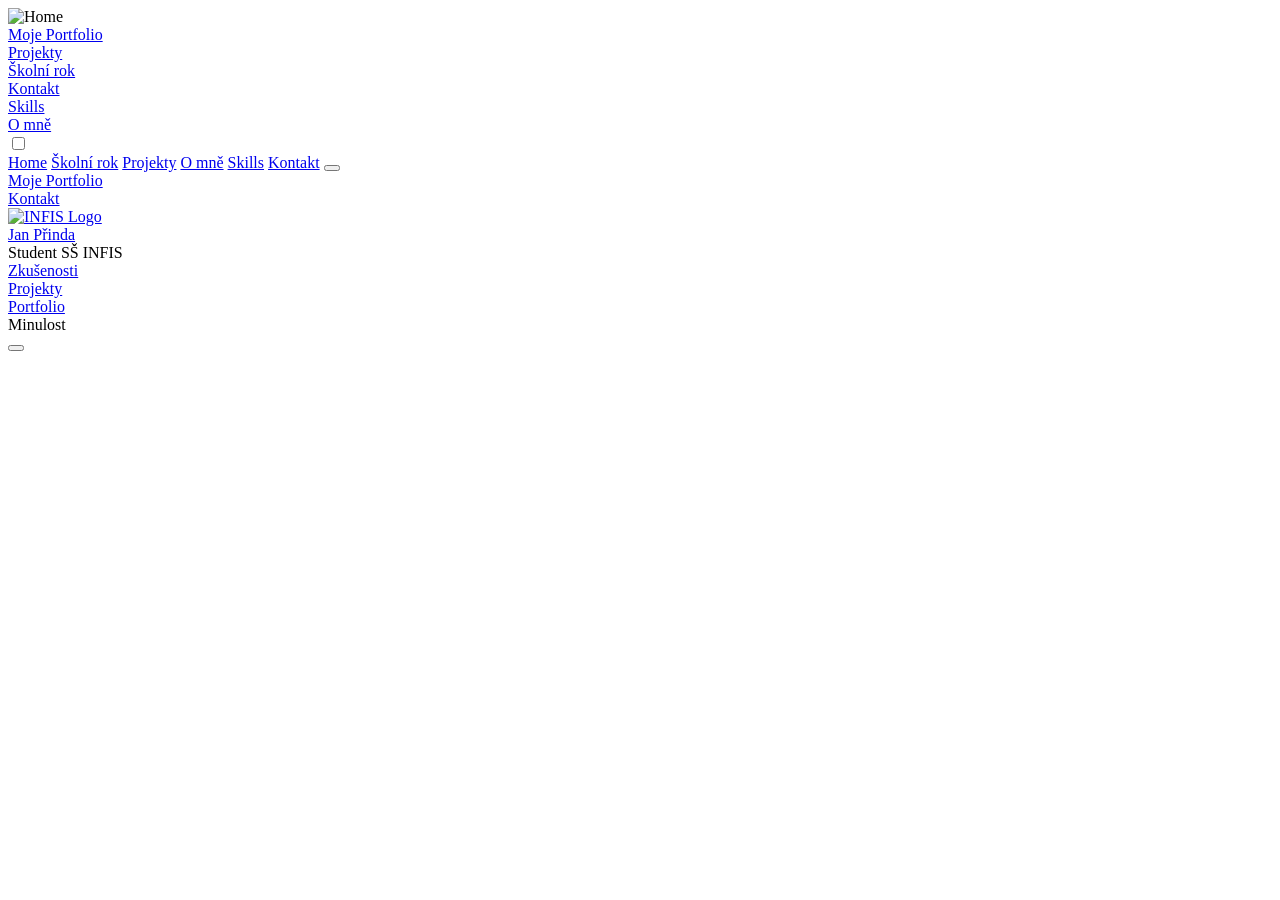
==== index.html @ 49061d99 "updt 12.10" ====
<!DOCTYPE html>
<html lang="en">
<head>
    <meta charset="UTF-8">
    <meta name="viewport" content="width=device-width, initial-scale=1.0,viewport-fit=cover">
    <title>Portfolio - Jan Přinda</title>
    <link rel="stylesheet" href="globalimports.css">

    
    <link rel="preconnect" href="https://fonts.googleapis.com">
    <link rel="preconnect" href="https://fonts.gstatic.com" crossorigin>
    <link rel="icon" type="image/png" href="globalassets/infis-logo.png">
    <link rel="preconnect" href="https://fonts.googleapis.com">
    <link rel="preconnect" href="https://fonts.gstatic.com" crossorigin>
    <link href="https://fonts.googleapis.com/css2?family=Poppins:ital,wght@0,100;0,200;0,300;0,400;0,500;0,600;0,700;0,800;0,900;1,100;1,200;1,300;1,400;1,500;1,600;1,700;1,800;1,900&display=swap" rel="stylesheet">





</head>
<body data-theme="dark">
    <div class="background"></div>
        
        <header class="site-header">
            <div class="infis-logo-header">
                <img src="globalassets/infis-logo.png" alt="Home">
            </div>
                
            
            <a href="./pages/skolnirok/skolnirok.html" class="site-name">Moje Portfolio</a>


            <div class="links">

                <div class="projekty"><a href="pages/projekty/projekty.html">Projekty</a></div>
                <div class="skolnirok"><a href="pages/skolnirok/skolnirok.html">Školní rok</a></div>
                <div class="kontakt"><a href="pages/kontakt/kontakt.html">Kontakt</a></div>
                <div class="skill"><a href="pages/skills/skills.html">Skills</a></div>
                <div class="aboutme"><a href="pages/aboutme/aboutme.html">O mně</a></div>
            </div>
            <script src="./header/js/show-header-homepage.js"></script>

            <div class="burger">
            <input type="checkbox" id="menu_checkbox">
            <label for="menu_checkbox">
            <div></div>
            <div></div>
            <div></div>
            </label>
            </div>


        <nav class="mobile-links">
            <div class="mobile-links-inner">
                <a href="index.html">Home</a>
                <a href="pages/skolnirok/skolnirok.html">Školní rok</a>
                <a href="pages/projekty/projekty.html">Projekty</a>
                <a href="pages/aboutme/aboutme.html">O mně</a>
                <a href="pages/skills/skills.html">Skills</a>
                <a href="pages/kontakt/kontakt.html">Kontakt</a>
                <button id="themeToggle1" class="theme-btn themeToggle"></button>
            </div>
        
        </nav>
        </header>
        
        <div class="main-page">
        <section class="home-screen-info">
            <div class="home-screen-info-site-name"><a href="./pages/skolnirok/skolnirok.html">Moje Portfolio</a></div>
            <div class="home-screen-info-kontakt-button"><a href="./pages/kontakt/kontakt.html">Kontakt</a></div>

        </section>


        <section class="simple-abtme">
            <div class="introduction">
                <div class="profile">
                    <a href="https://www.infis.cz">
                    <div class="logo-circle">
                        <img src="globalassets/infis-logo.png" alt="INFIS Logo">
                    </div>
                    </a>
                    <div class="info">
                        <a href="pages/aboutme/aboutme.html">
                        <span><div class="my-name">Jan Přinda</div></span>
                        </a>
                        <div class="small-info">Student SŠ INFIS</div>
                    </div>
                </div>
            </div>
        </section>
        <section class="home-screen-info-links">
            <div class="home-screen-info-links-zkusenosti"><a href="./pages/skills/skills.html">Zkušenosti</a></div>
            <div class="home-screen-info-links-projekty"><a href="./pages/projekty/projekty.html">Projekty</a></div>
            <div class="home-screen-info-links-zkusenosti"><a href="./pages/skills/skills.html">Portfolio</a></div>

        </section>
        </div>




        <section class="historie">
            <div class="minulost"><a>Minulost</a></div>

        </section>



        

        <footer>
            <div class="footer">
                <div class="socials">
                    <a href="https://www.instagram.com"><div class="social-icons instagram"></div></a>
                    <a href="https://www.github.io"><div class="social-icons github"></div></a>
                    <a href="mailto:jenaprindaa@gmail.com"><div class="social-icons gmail"></div></a>
                </div>

            <button id="themeToggle2" class="footer-theme-btn themeToggle"></button>
            </div>
        </footer>

    
<script src="./header/js/theme.js"></script>
<script src="./header/js/burger.js"></script>
<script src="./globalassets/js/scroll-fix.js"></script>
<script src="./globalassets/js/scroll-appear.js"></script>
</body>
</html>
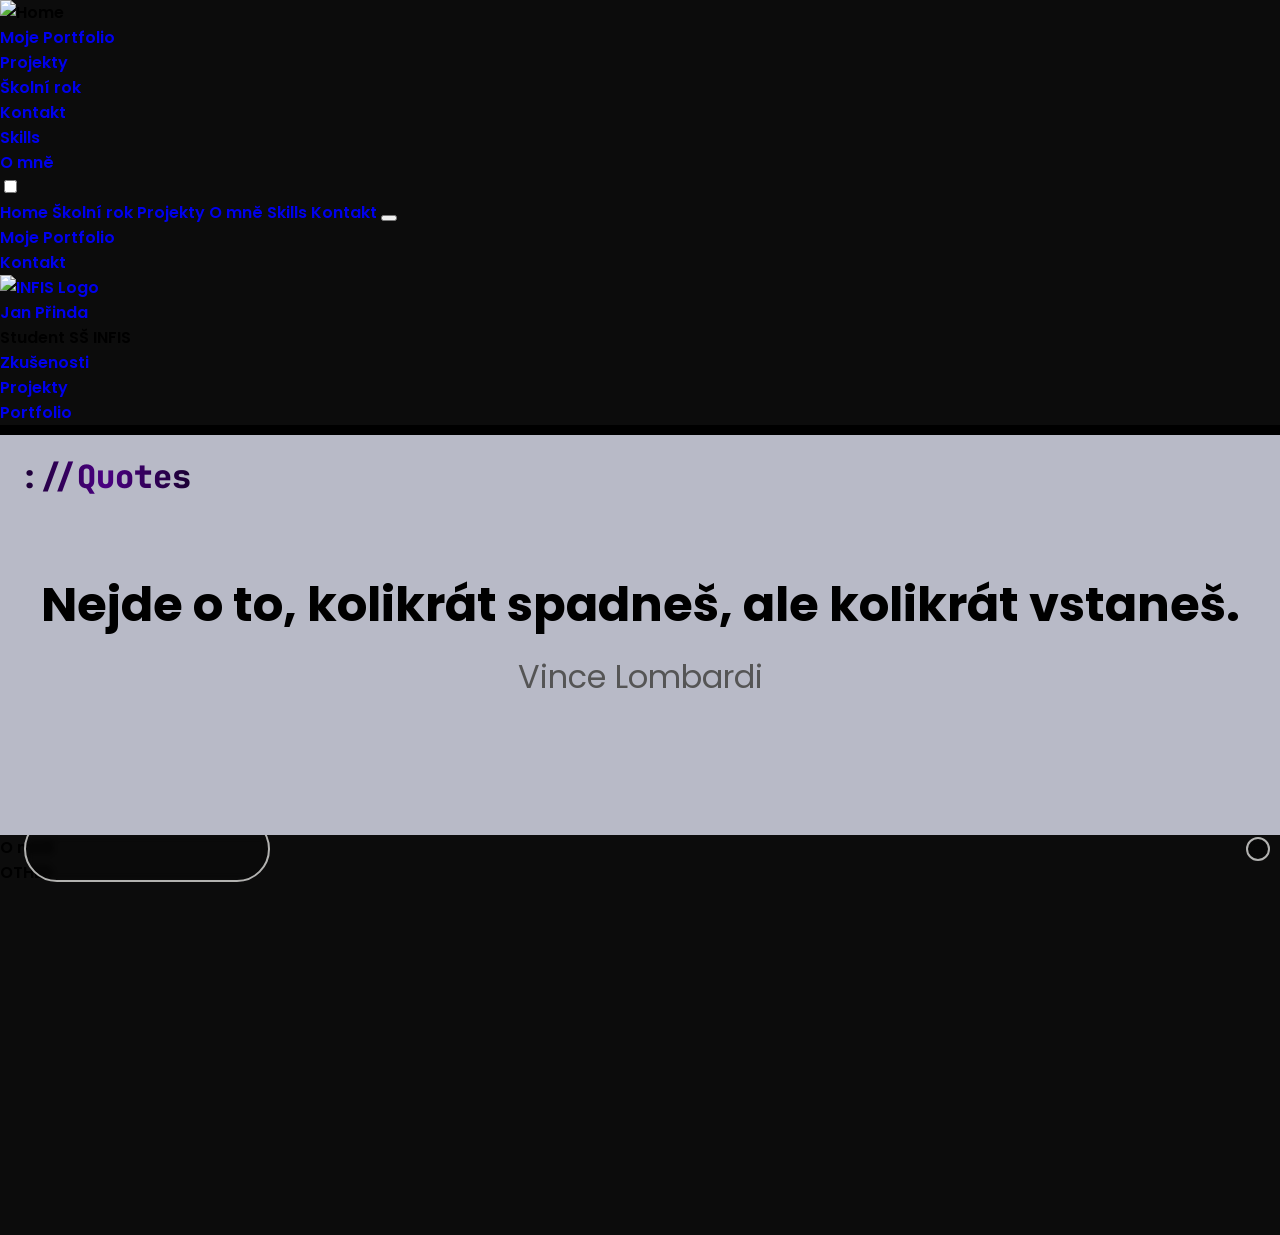
==== commit 4d2930d8: "lastu update of the day 14.10. 23:59" ====
--- a/index.html
+++ b/index.html
@@ -13,7 +13,7 @@
     <link rel="preconnect" href="https://fonts.googleapis.com">
     <link rel="preconnect" href="https://fonts.gstatic.com" crossorigin>
     <link href="https://fonts.googleapis.com/css2?family=Poppins:ital,wght@0,100;0,200;0,300;0,400;0,500;0,600;0,700;0,800;0,900;1,100;1,200;1,300;1,400;1,500;1,600;1,700;1,800;1,900&display=swap" rel="stylesheet">
-
+    <link href="https://fonts.googleapis.com/css2?family=JetBrains+Mono:ital,wght@0,100..800;1,100..800&display=swap" rel="stylesheet">
 
 
 
@@ -99,12 +99,24 @@
         </div>
 
 
+            <section class="quote">
+            <div class="citaty">://Quotes</div>
+
+            <div class="text-quote">
+                <div class="first-quote" id="mainQuote">Nikdo není rasista</div>
+                <div class="second-quote" id="subQuote">Buďte výjimka.</div>
+            </div>
+            </section>
+            <script src="./globalassets/mainpage/historie/quotes.js"></script>
 
 
-        <section class="historie">
-            <div class="minulost"><a>Minulost</a></div>
 
-        </section>
+            <section class="main-page-about-me">
+                <div class="main-page-about-me-box">
+                    <div class="main-page-about-me-text">O mně</div>
+                    <div>OTHER</div>
+                </div>
+            </section>
 
 
 
--- a/globalimports.css
+++ b/globalimports.css
@@ -0,0 +1,11 @@
+@import url("globalassets/css/footer.css");
+@import url("header/css/imports.css");
+@import url("globalassets/css/color-themes.css");
+@import url("globalassets/css/body.css");
+@import url("globalassets/css/defaults.css");
+@import url("globalassets/mainpage/introducition.css");
+@import url("globalassets/mainpage/historie/body-shape.css");
+@import url("globalassets/css/scrollbar.css");
+@import url("globalassets/mainpage/historie/info.css");
+@import url("globalassets/mainpage/mainpage-aboutme/style.css");
+@import url("globalassets/mainpage/mainpage-aboutme/aboutme-style.css");
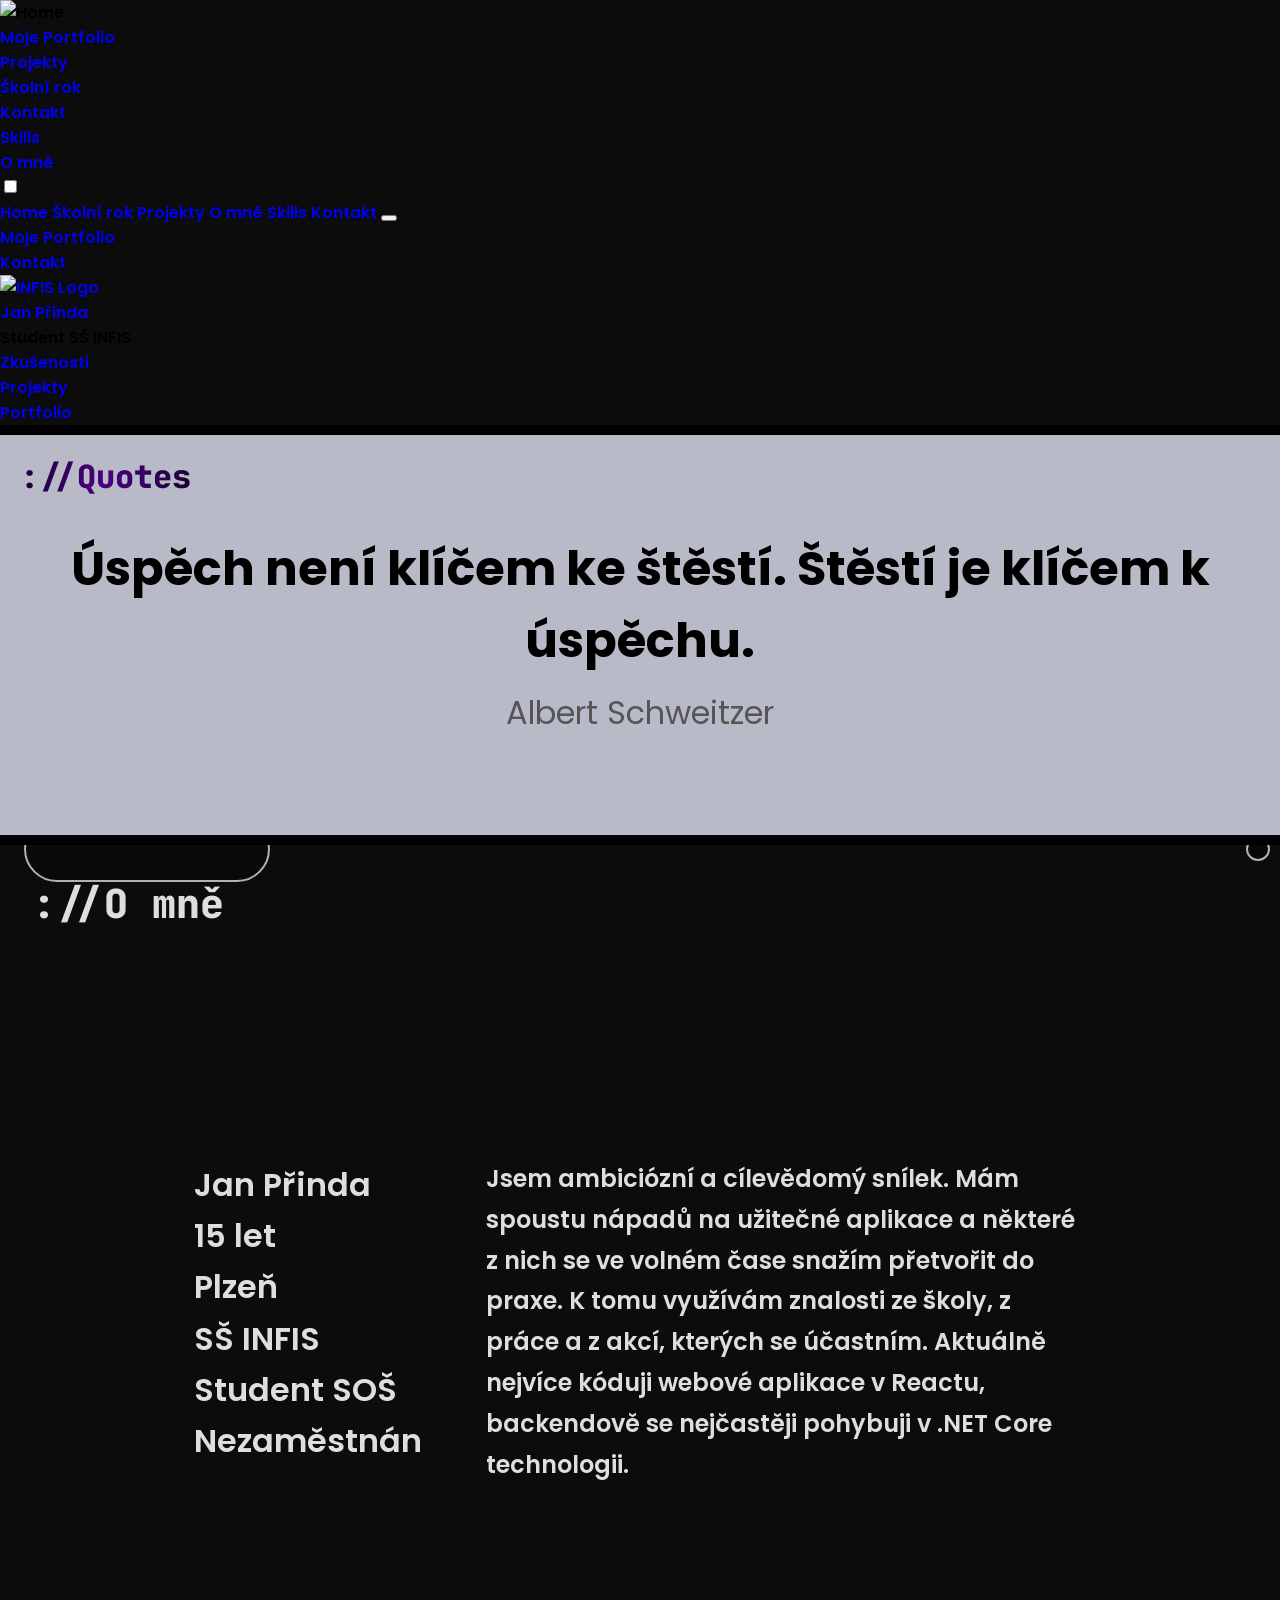
==== commit c526aea1: "Update 15.10. added section o mne to main page" ====
--- a/index.html
+++ b/index.html
@@ -112,11 +112,26 @@
 
 
             <section class="main-page-about-me">
-                <div class="main-page-about-me-box">
-                    <div class="main-page-about-me-text">O mně</div>
-                    <div>OTHER</div>
+            <div class="main-page-about-me-text">://O mně</div>
+            <div class="main-page-about-me-box">
+                <div class="main-page-about-me-info-box">
+                <div class="main-page-about-me-column-info">
+                    <div class="name">Jan Přinda</div>
+                    <div class="age">15 let</div>
+                    <div class="home">Plzeň</div>
+                    <div class="school">SŠ INFIS</div>
+                    <div class="life-situation">Student SOŠ</div>
+                    <div class="zamestnanost">Nezaměstnán</div>
                 </div>
+                <div class="main-page-about-me-regular-info">
+                    <div class="main-page-about-me-main-text">
+                    Jsem ambiciózní a cílevědomý snílek. Mám spoustu nápadů na užitečné aplikace a některé z nich se ve volném čase snažím přetvořit do praxe. K tomu využívám znalosti ze školy, z práce a z akcí, kterých se účastním. Aktuálně nejvíce kóduji webové aplikace v Reactu, backendově se nejčastěji pohybuji v .NET Core technologii.
+                    </div>
+                </div>
+                </div>
+            </div>
             </section>
+
 
 
 
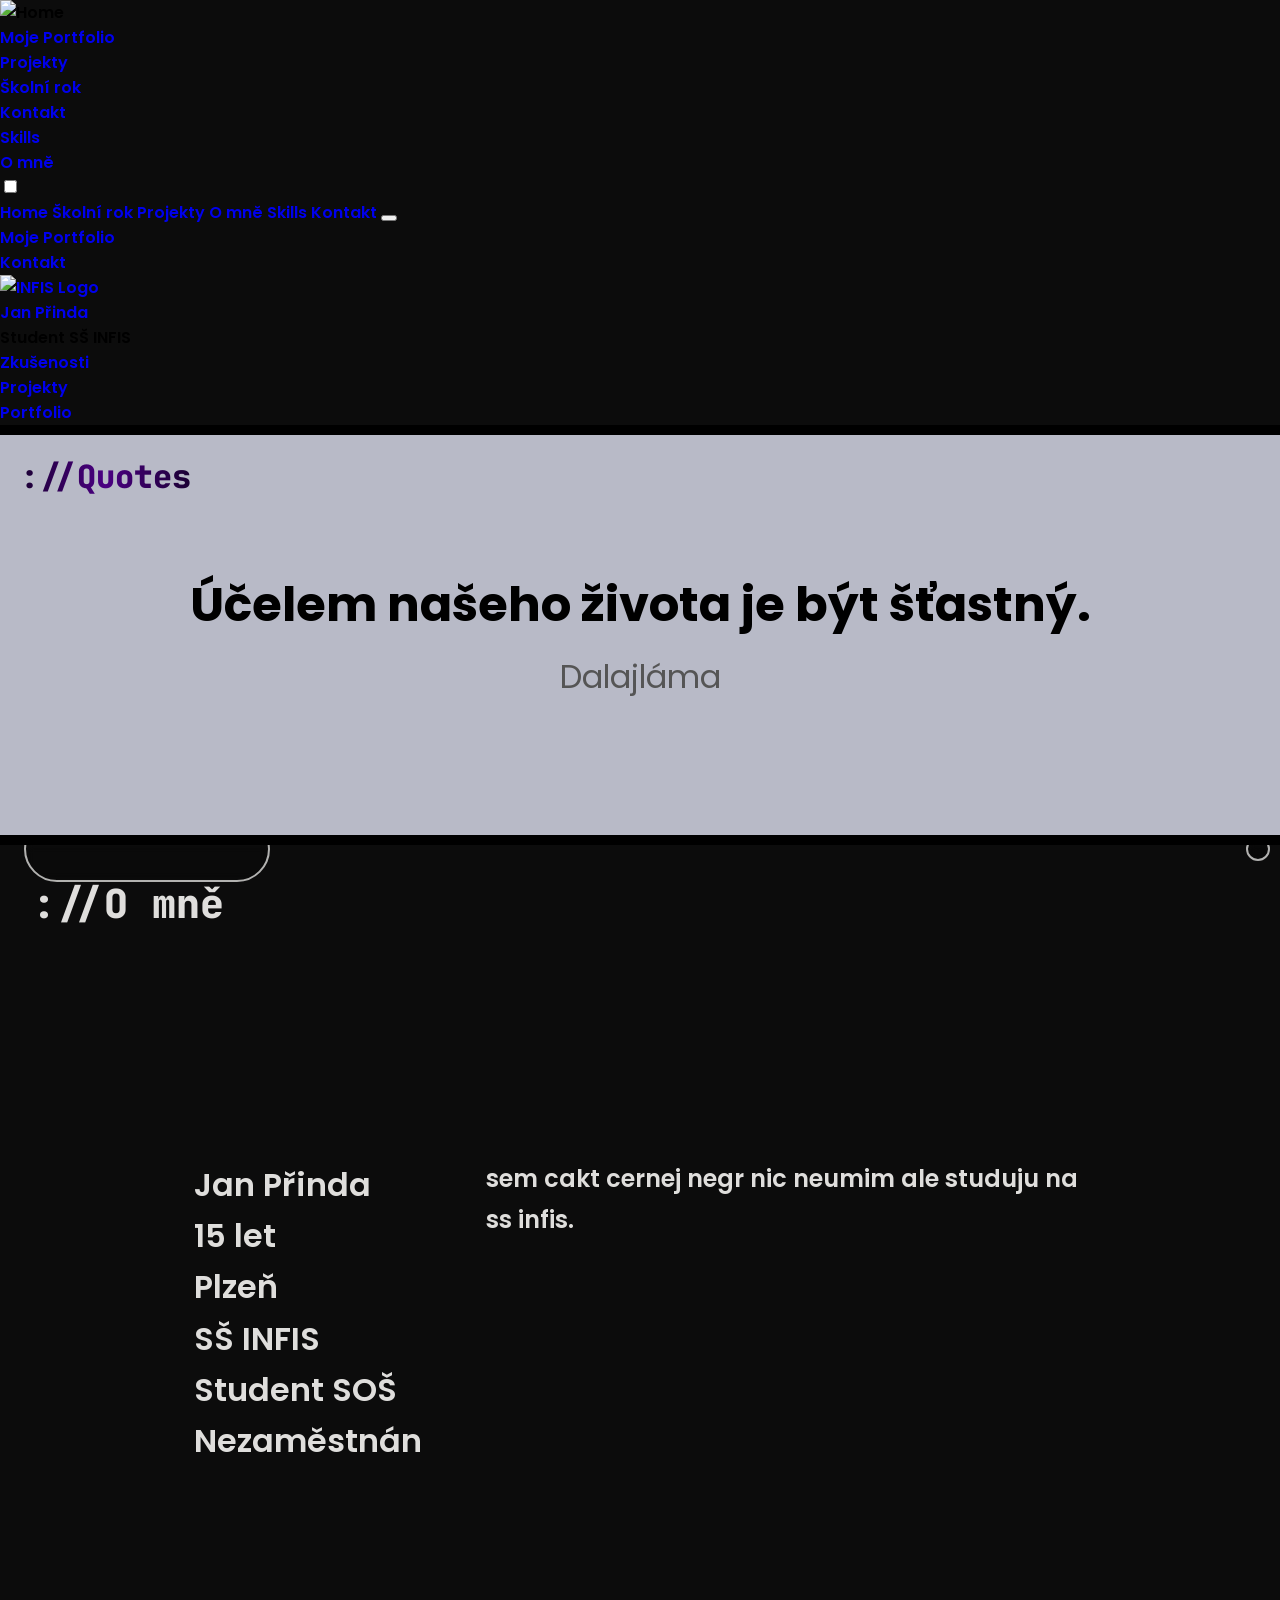
==== commit 3231288c: "update 16.10. update from phone" ====
--- a/index.html
+++ b/index.html
@@ -125,7 +125,7 @@
                 </div>
                 <div class="main-page-about-me-regular-info">
                     <div class="main-page-about-me-main-text">
-                    Jsem ambiciózní a cílevědomý snílek. Mám spoustu nápadů na užitečné aplikace a některé z nich se ve volném čase snažím přetvořit do praxe. K tomu využívám znalosti ze školy, z práce a z akcí, kterých se účastním. Aktuálně nejvíce kóduji webové aplikace v Reactu, backendově se nejčastěji pohybuji v .NET Core technologii.
+                    sem cakt cernej negr nic neumim ale studuju na ss infis. 
                     </div>
                 </div>
                 </div>
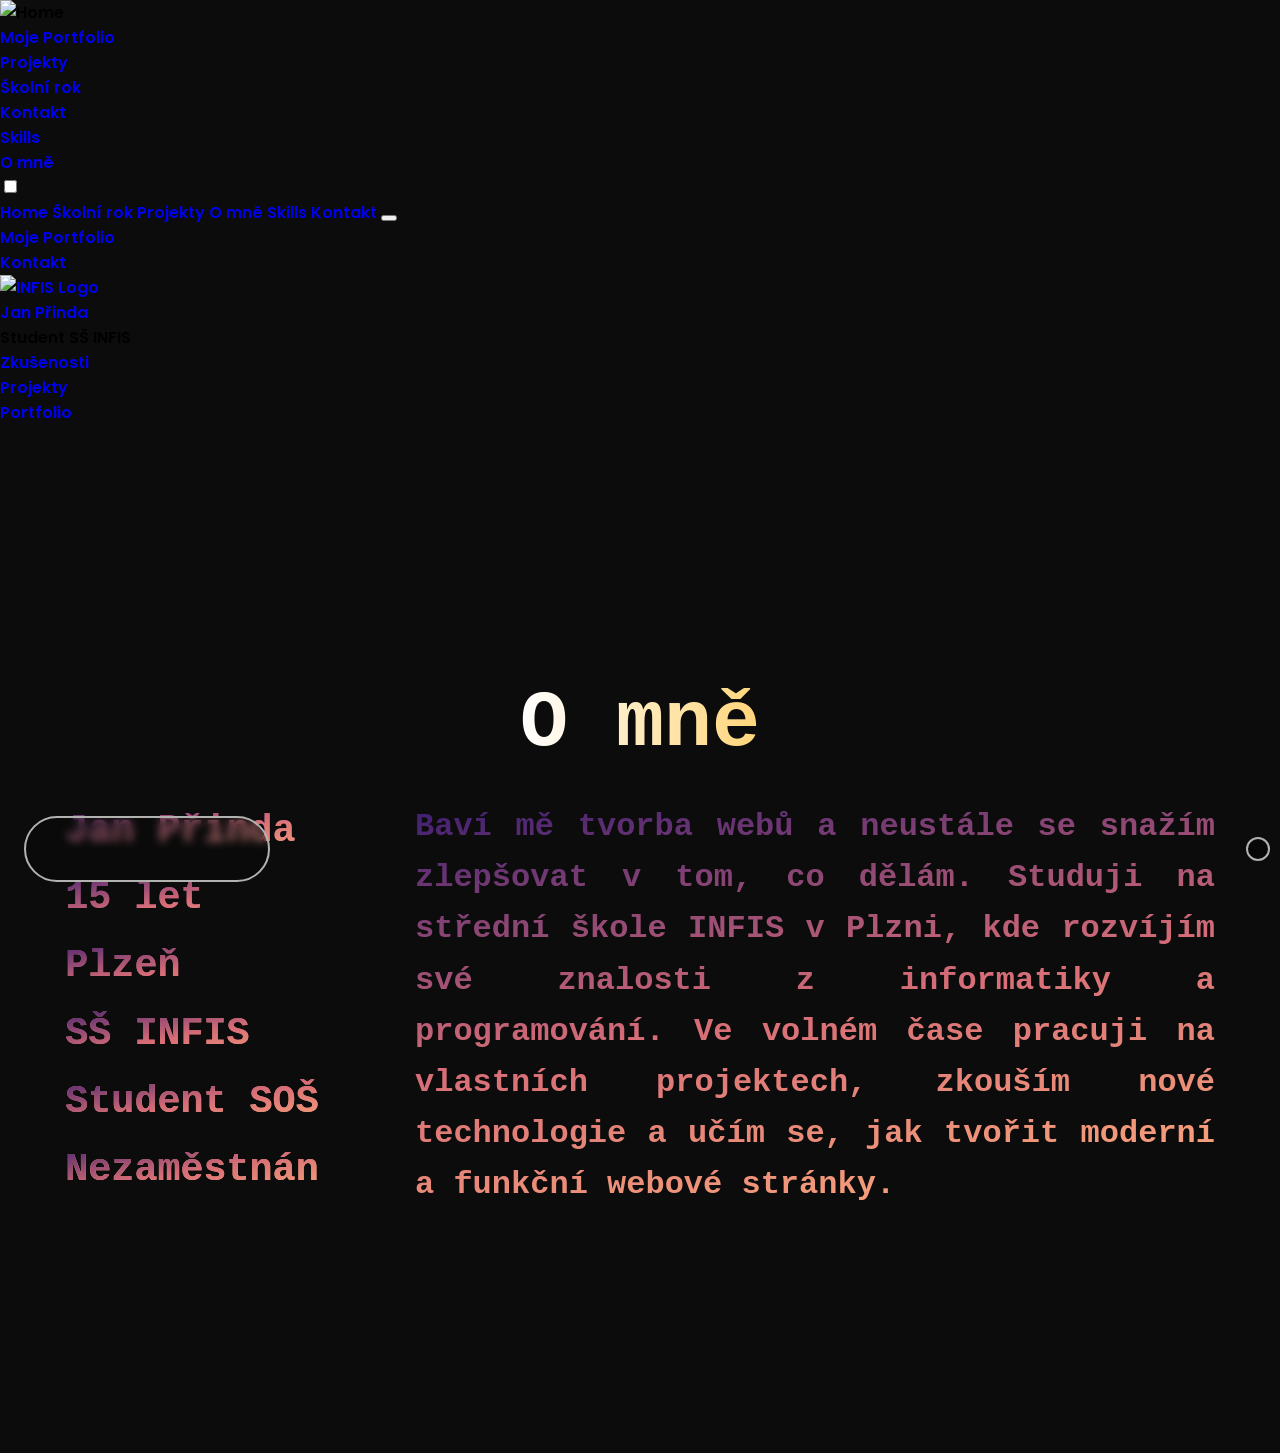
==== commit 239bcbc1: "update 19.10. 1.12. am love it" ====
--- a/index.html
+++ b/index.html
@@ -93,44 +93,40 @@
         <section class="home-screen-info-links">
             <div class="home-screen-info-links-zkusenosti"><a href="./pages/skills/skills.html">Zkušenosti</a></div>
             <div class="home-screen-info-links-projekty"><a href="./pages/projekty/projekty.html">Projekty</a></div>
-            <div class="home-screen-info-links-zkusenosti"><a href="./pages/skills/skills.html">Portfolio</a></div>
+            <div class="home-screen-info-links-zkusenosti"><a href="./pages/skolnirok/prvak/prvak.html">Portfolio</a></div>
 
         </section>
         </div>
 
 
-            <section class="quote">
-            <div class="citaty">://Quotes</div>
-
-            <div class="text-quote">
-                <div class="first-quote" id="mainQuote">Nikdo není rasista</div>
-                <div class="second-quote" id="subQuote">Buďte výjimka.</div>
-            </div>
-            </section>
-            <script src="./globalassets/mainpage/historie/quotes.js"></script>
 
 
+        <section class="main-page-about-me">
+        <div class="main-page-about-me-text">O mně</div>
 
-            <section class="main-page-about-me">
-            <div class="main-page-about-me-text">://O mně</div>
-            <div class="main-page-about-me-box">
-                <div class="main-page-about-me-info-box">
-                <div class="main-page-about-me-column-info">
-                    <div class="name">Jan Přinda</div>
-                    <div class="age">15 let</div>
-                    <div class="home">Plzeň</div>
-                    <div class="school">SŠ INFIS</div>
-                    <div class="life-situation">Student SOŠ</div>
-                    <div class="zamestnanost">Nezaměstnán</div>
-                </div>
+        <div class="main-page-about-me-box">
+            <div class="main-page-about-me-info-box">
+            <div class="main-page-about-me-column-info">
+                <div class="name">Jan Přinda</div>
+                <div class="age">15 let</div>
+                <div class="home">Plzeň</div>
+                <div class="school">SŠ INFIS</div>
+                <div class="life-situation">Student SOŠ</div>
+                <div class="employment">Nezaměstnán</div>
+            </div>
+
+            <!-- MASK WRAPPER -->
+            <div class="main-page-about-me-regular-info-mask">
                 <div class="main-page-about-me-regular-info">
-                    <div class="main-page-about-me-main-text">
-                    sem cakt cernej negr nic neumim ale studuju na ss infis. 
-                    </div>
-                </div>
+                Baví mě tvorba webů a neustále se snažím zlepšovat v tom, co dělám. Studuji na střední škole INFIS v Plzni, kde rozvíjím své znalosti z informatiky a programování. Ve volném čase pracuji na vlastních projektech, zkouším nové technologie a učím se, jak tvořit moderní a funkční webové stránky.
                 </div>
             </div>
-            </section>
+
+            </div>
+        </div>
+        </section>
+
+        <script src="./globalassets/mainpage/mainpage-aboutme/scroll-color.js"></script>
 
 
 
--- a/globalimports.css
+++ b/globalimports.css
@@ -8,4 +8,5 @@
 @import url("globalassets/css/scrollbar.css");
 @import url("globalassets/mainpage/historie/info.css");
 @import url("globalassets/mainpage/mainpage-aboutme/style.css");
-@import url("globalassets/mainpage/mainpage-aboutme/aboutme-style.css");+@import url("globalassets/mainpage/mainpage-aboutme/aboutme-style.css");
+@import url("globalassets/mainpage/mainpage-aboutme/aboutme-style-animations.css");
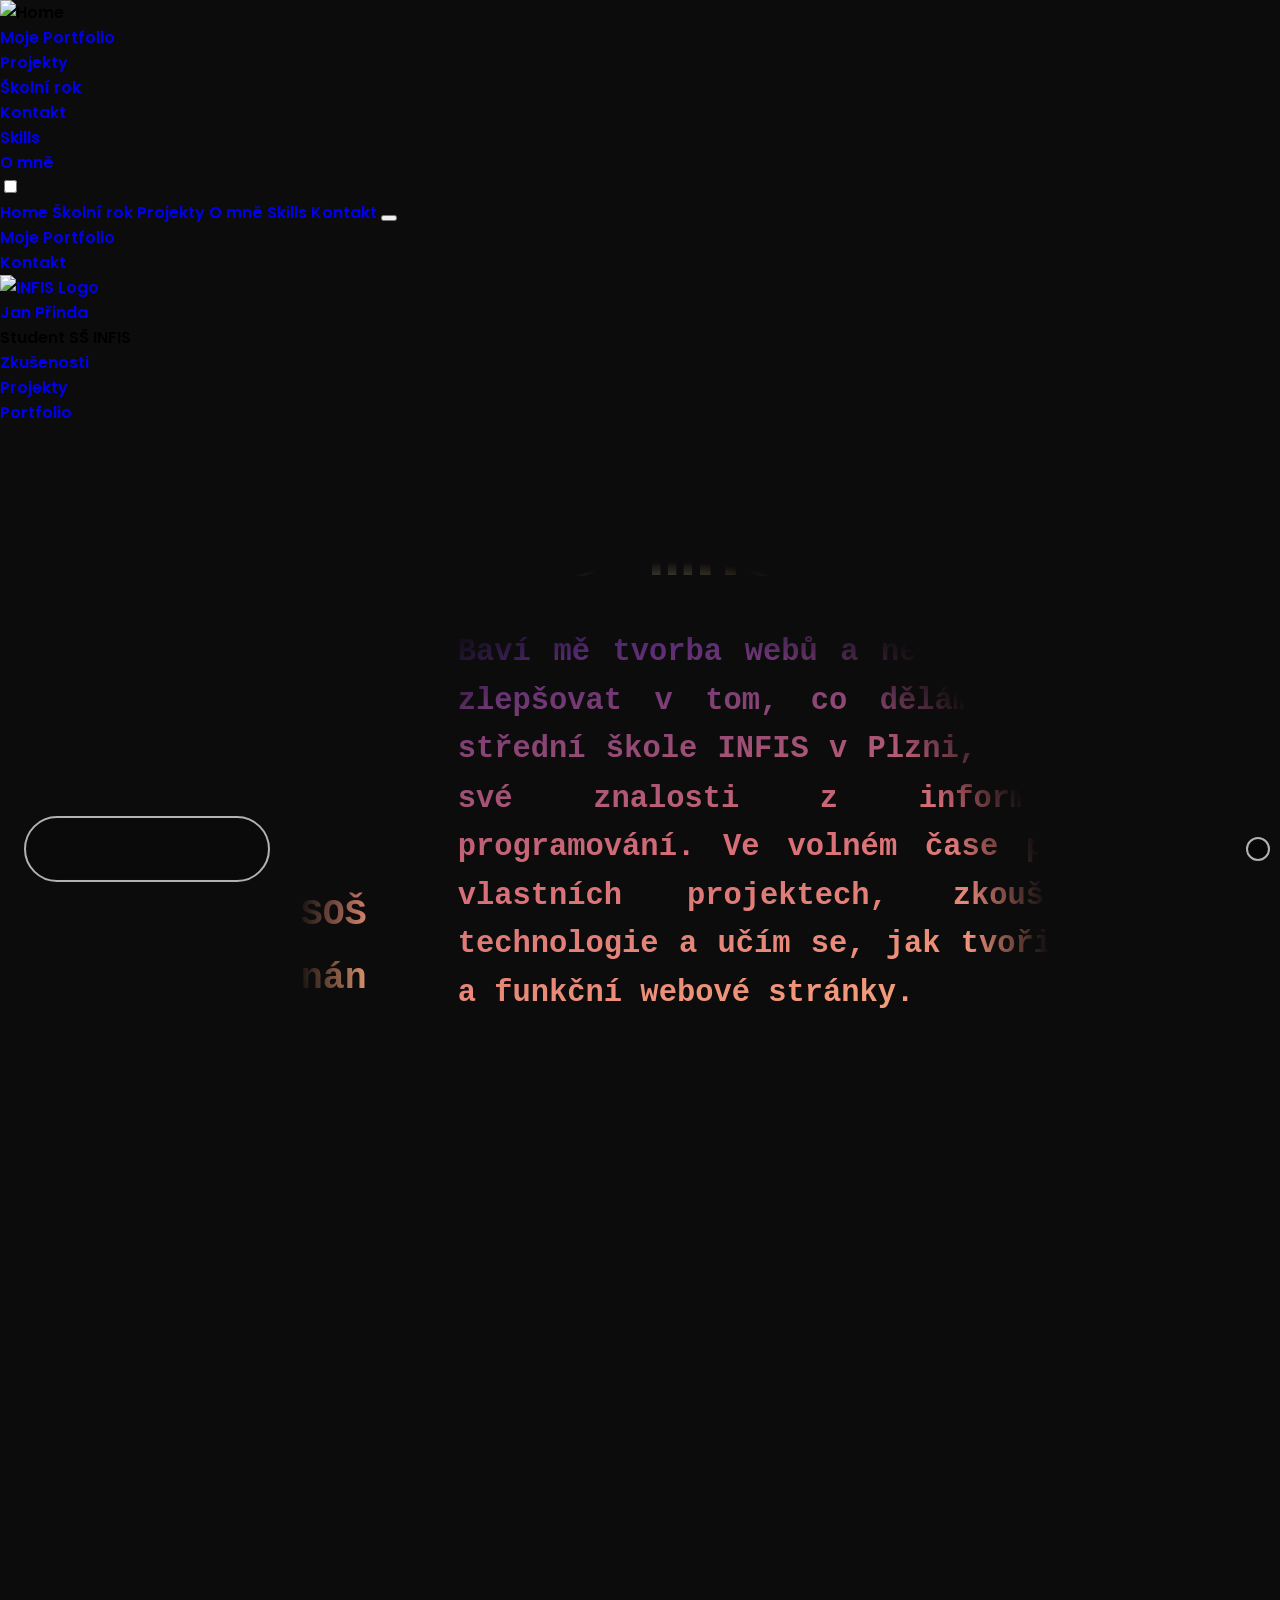
==== commit 592ffa10: "update 19.10. 2:51" ====
--- a/index.html
+++ b/index.html
@@ -129,9 +129,7 @@
         <script src="./globalassets/mainpage/mainpage-aboutme/scroll-color.js"></script>
 
 
-
-
-        
+        <section class="other"></section>
 
         <footer>
             <div class="footer">
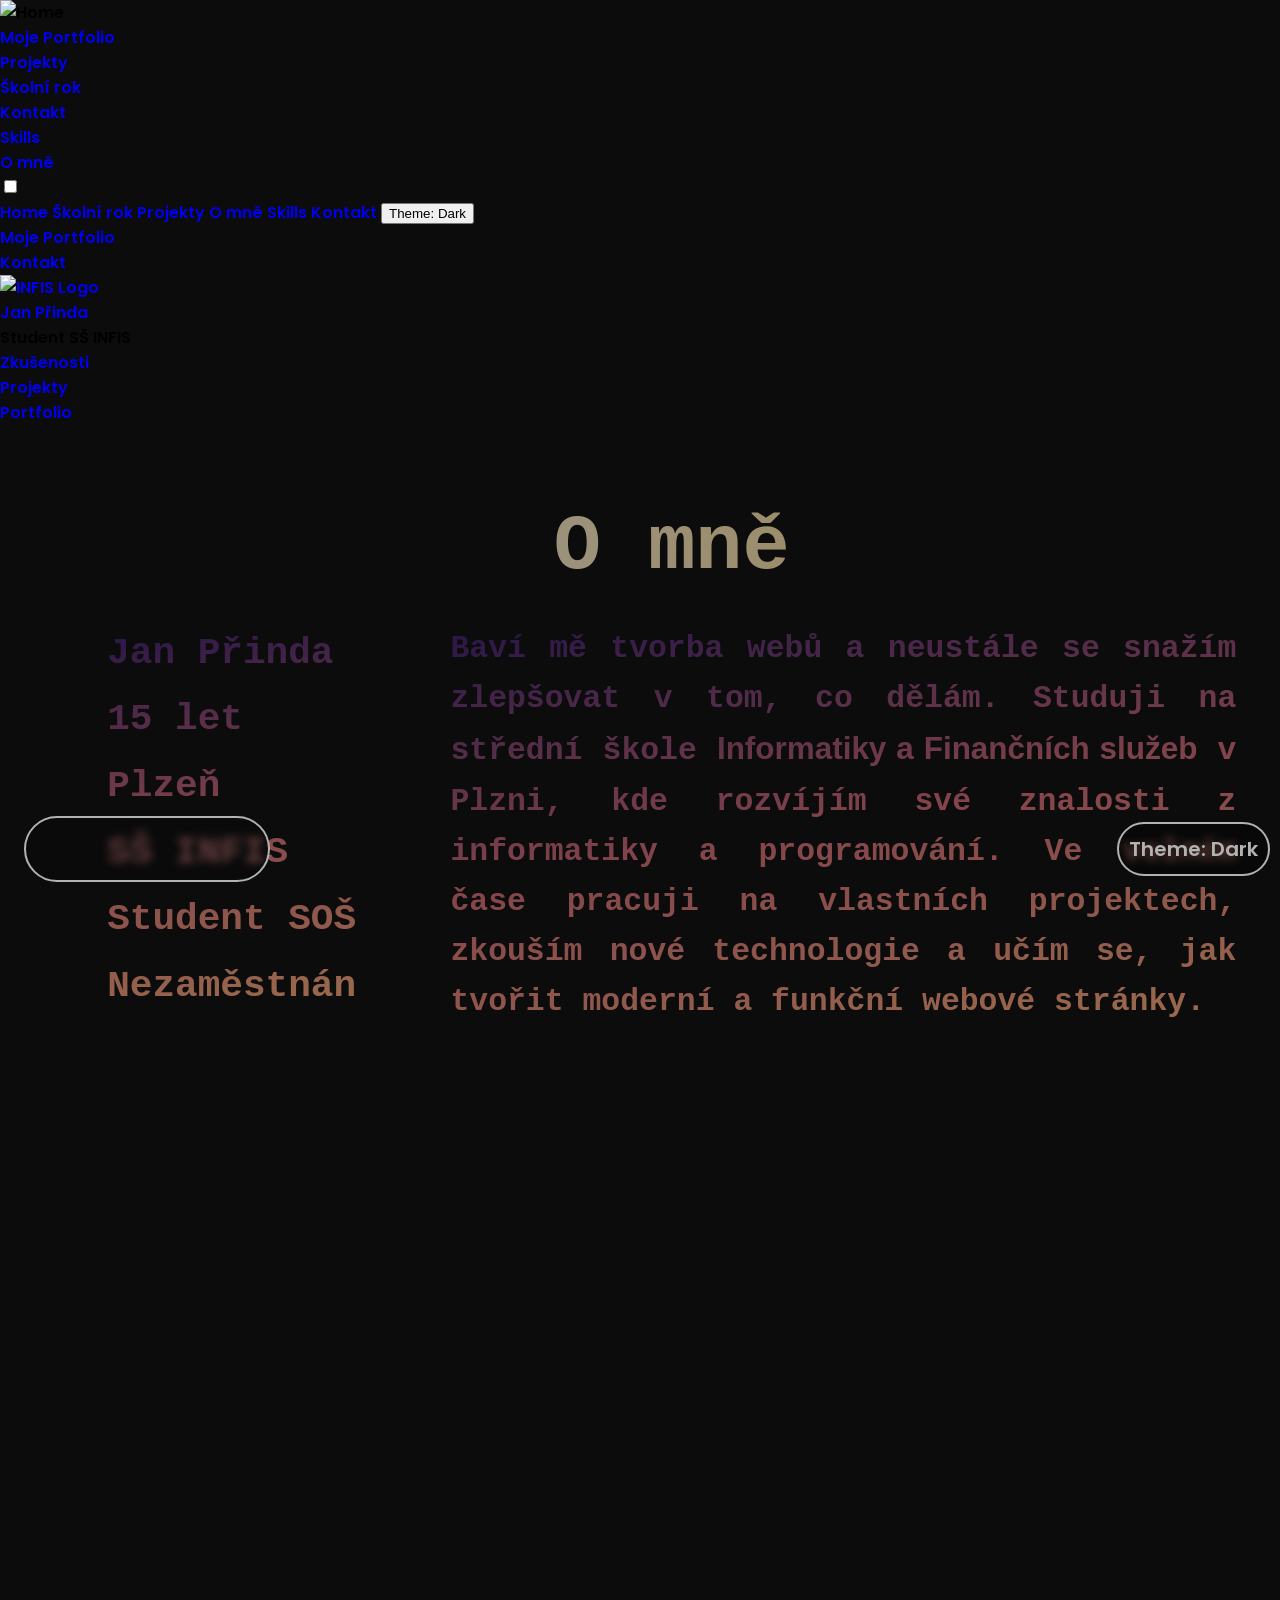
==== commit 608f60fd: "edit scrolling about me" ====
--- a/index.html
+++ b/index.html
@@ -20,9 +20,8 @@
 
 </head>
 <body data-theme="dark">
-    <div class="background"></div>
         
-        <header class="site-header">
+        <header id="site-header" class="site-header">
             <div class="infis-logo-header">
                 <img src="globalassets/infis-logo.png" alt="Home">
             </div>
@@ -39,6 +38,7 @@
                 <div class="skill"><a href="pages/skills/skills.html">Skills</a></div>
                 <div class="aboutme"><a href="pages/aboutme/aboutme.html">O mně</a></div>
             </div>
+            <script src="./header/js/show-header-vertical.js"></script>
             <script src="./header/js/show-header-homepage.js"></script>
 
             <div class="burger">
@@ -90,7 +90,7 @@
                 </div>
             </div>
         </section>
-        <section class="home-screen-info-links">
+        <section id="show-header-vertical-trigger" class="home-screen-info-links">
             <div class="home-screen-info-links-zkusenosti"><a href="./pages/skills/skills.html">Zkušenosti</a></div>
             <div class="home-screen-info-links-projekty"><a href="./pages/projekty/projekty.html">Projekty</a></div>
             <div class="home-screen-info-links-zkusenosti"><a href="./pages/skolnirok/prvak/prvak.html">Portfolio</a></div>
@@ -102,6 +102,8 @@
 
 
         <section class="main-page-about-me">
+
+        <div class="main-page-about-me-wholebox">
         <div class="main-page-about-me-text">O mně</div>
 
         <div class="main-page-about-me-box">
@@ -118,11 +120,12 @@
             <!-- MASK WRAPPER -->
             <div class="main-page-about-me-regular-info-mask">
                 <div class="main-page-about-me-regular-info">
-                Baví mě tvorba webů a neustále se snažím zlepšovat v tom, co dělám. Studuji na střední škole INFIS v Plzni, kde rozvíjím své znalosti z informatiky a programování. Ve volném čase pracuji na vlastních projektech, zkouším nové technologie a učím se, jak tvořit moderní a funkční webové stránky.
+                Baví mě tvorba webů a neustále se snažím zlepšovat v tom, co dělám. Studuji na střední škole <mark class="infis-text">Informatiky a Finančních služeb</mark> v Plzni, kde rozvíjím své znalosti z informatiky a programování. Ve volném čase pracuji na vlastních projektech, zkouším nové technologie a učím se, jak tvořit moderní a funkční webové stránky.
                 </div>
             </div>
 
             </div>
+        </div>
         </div>
         </section>
 
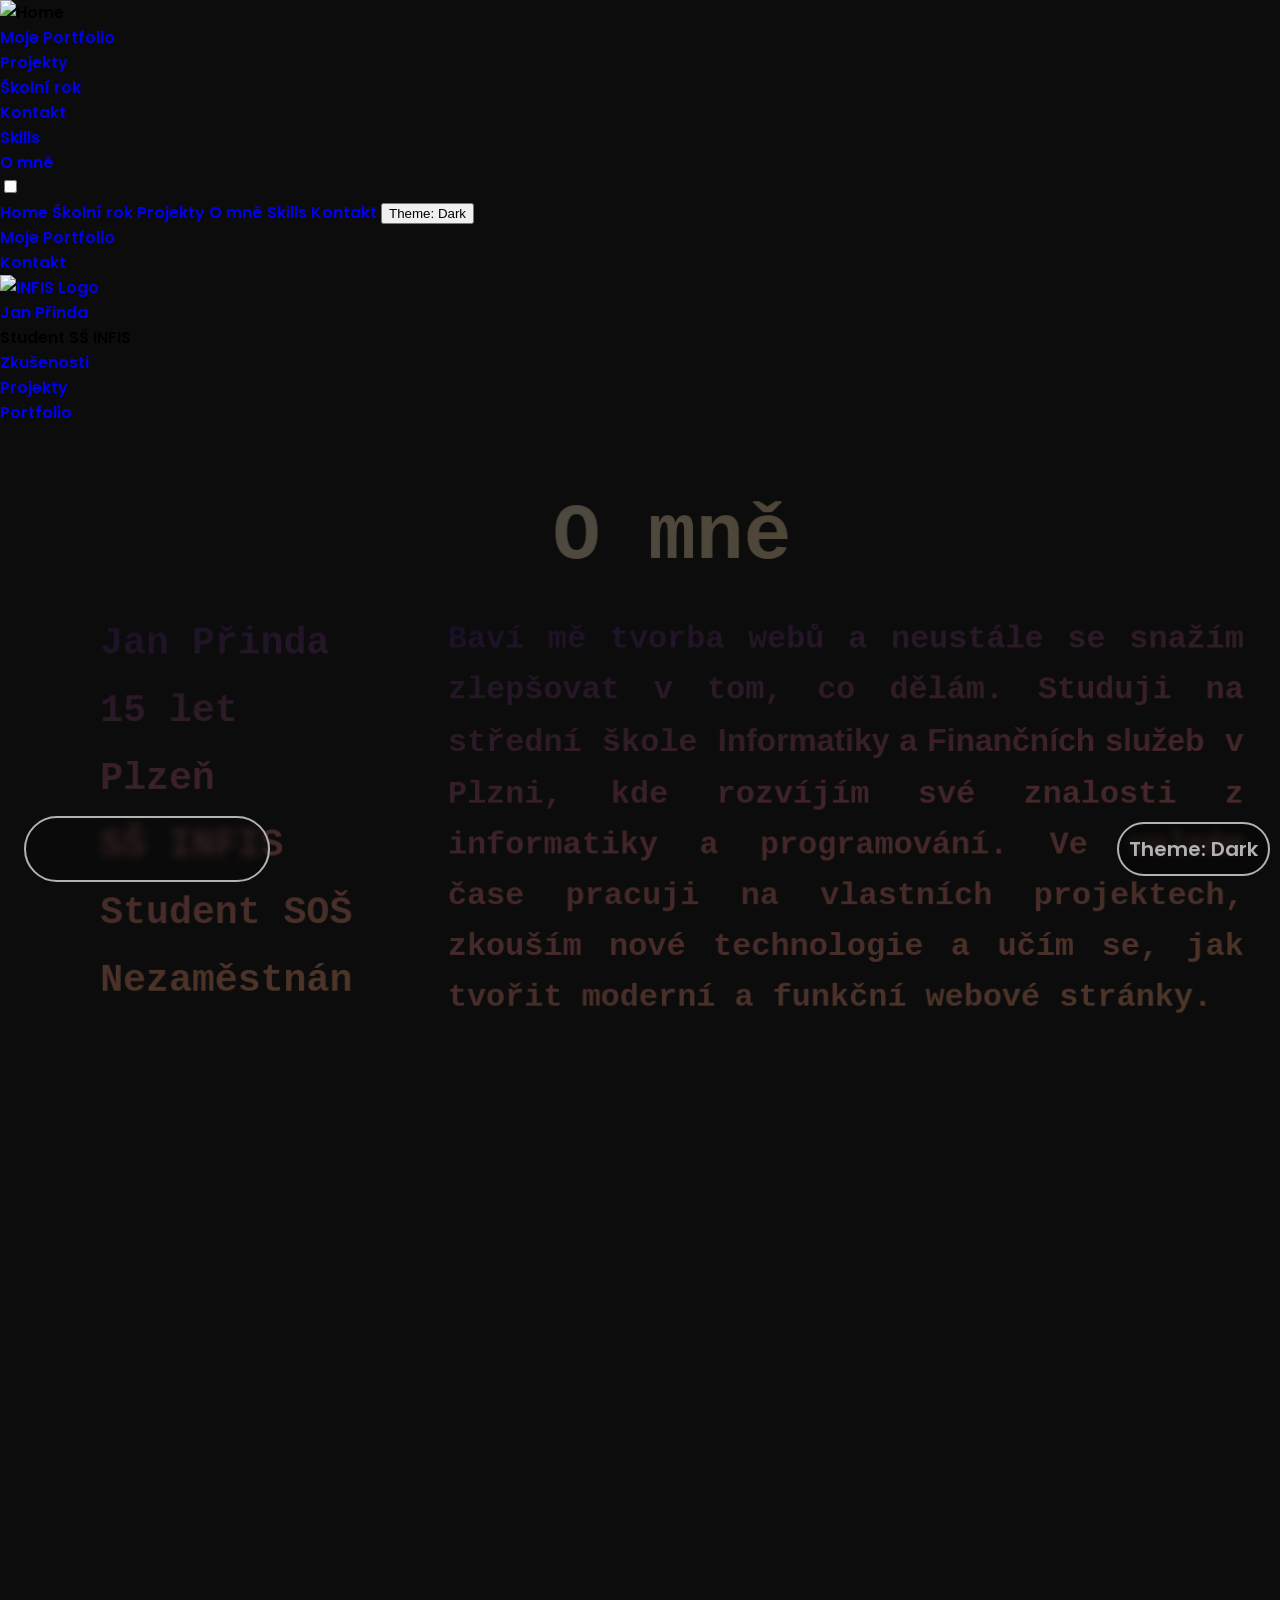
==== commit 94ee54ca: "big update 22.10 23.59" ====
--- a/index.html
+++ b/index.html
@@ -61,7 +61,7 @@
                 <a href="pages/kontakt/kontakt.html">Kontakt</a>
                 <button id="themeToggle1" class="theme-btn themeToggle"></button>
             </div>
-        
+            
         </nav>
         </header>
         
